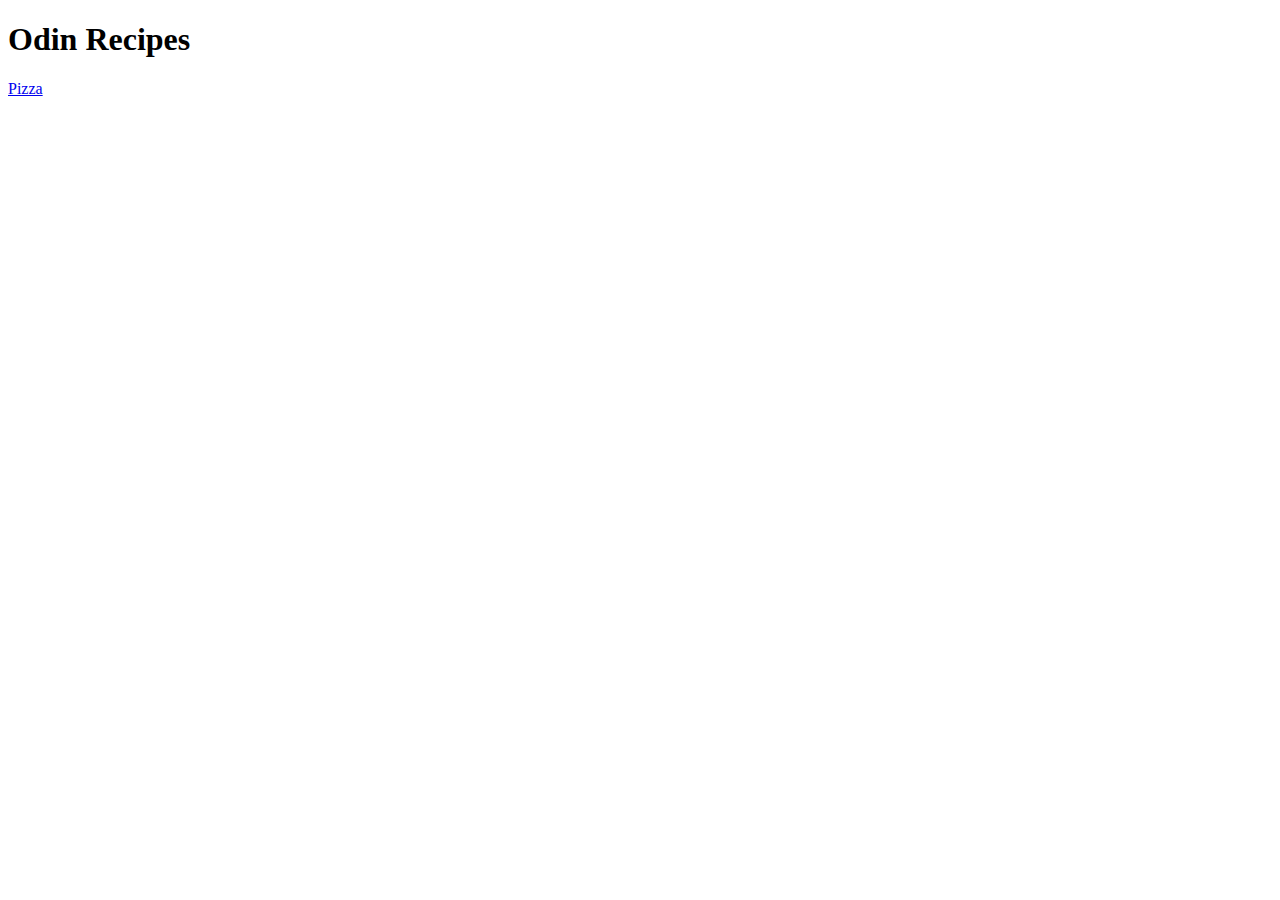
==== index.html @ d4d2f7e7 "Link pizza.html to index.html" ====
<!DOCTYPE html>
<html lang="en">
<head>
    <meta charset="UTF-8">
    <title>Project #1 - Recipes</title>

</head>
<body>
    <h1>Odin Recipes</h1>
    <a href="./recipes/pizza.html">Pizza</a>
</body>
</html>
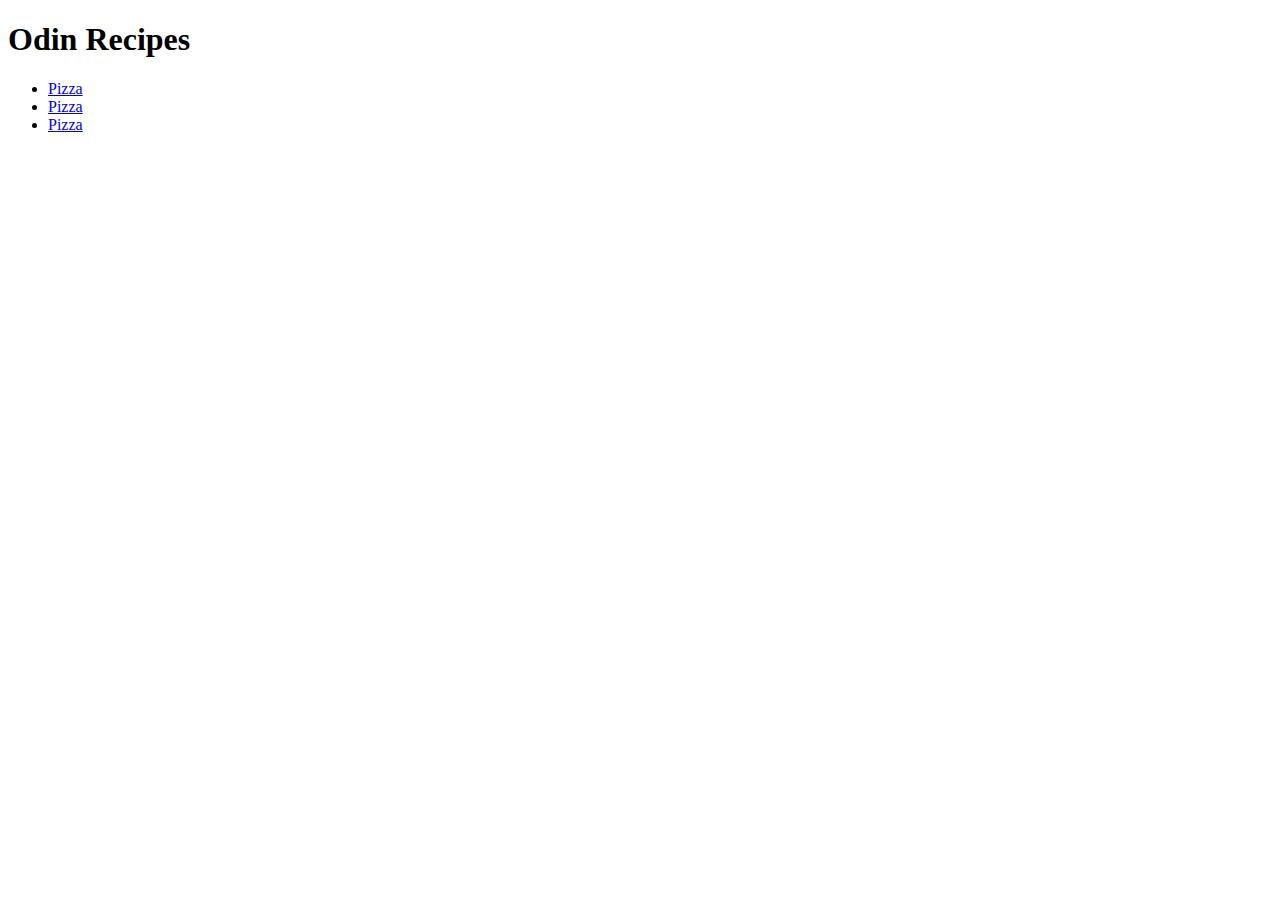
==== commit c1541615: "Modify recipe links in index.html" ====
--- a/index.html
+++ b/index.html
@@ -7,6 +7,11 @@
 </head>
 <body>
     <h1>Odin Recipes</h1>
-    <a href="./recipes/pizza.html">Pizza</a>
+    <ul>
+        <li><a href="./recipes/pizza.html">Pizza</a></li>
+        <li><a href="./recipes/pizza.html">Pizza</a></li>
+        <li><a href="./recipes/pizza.html">Pizza</a></li>
+    </ul>
+    
 </body>
 </html>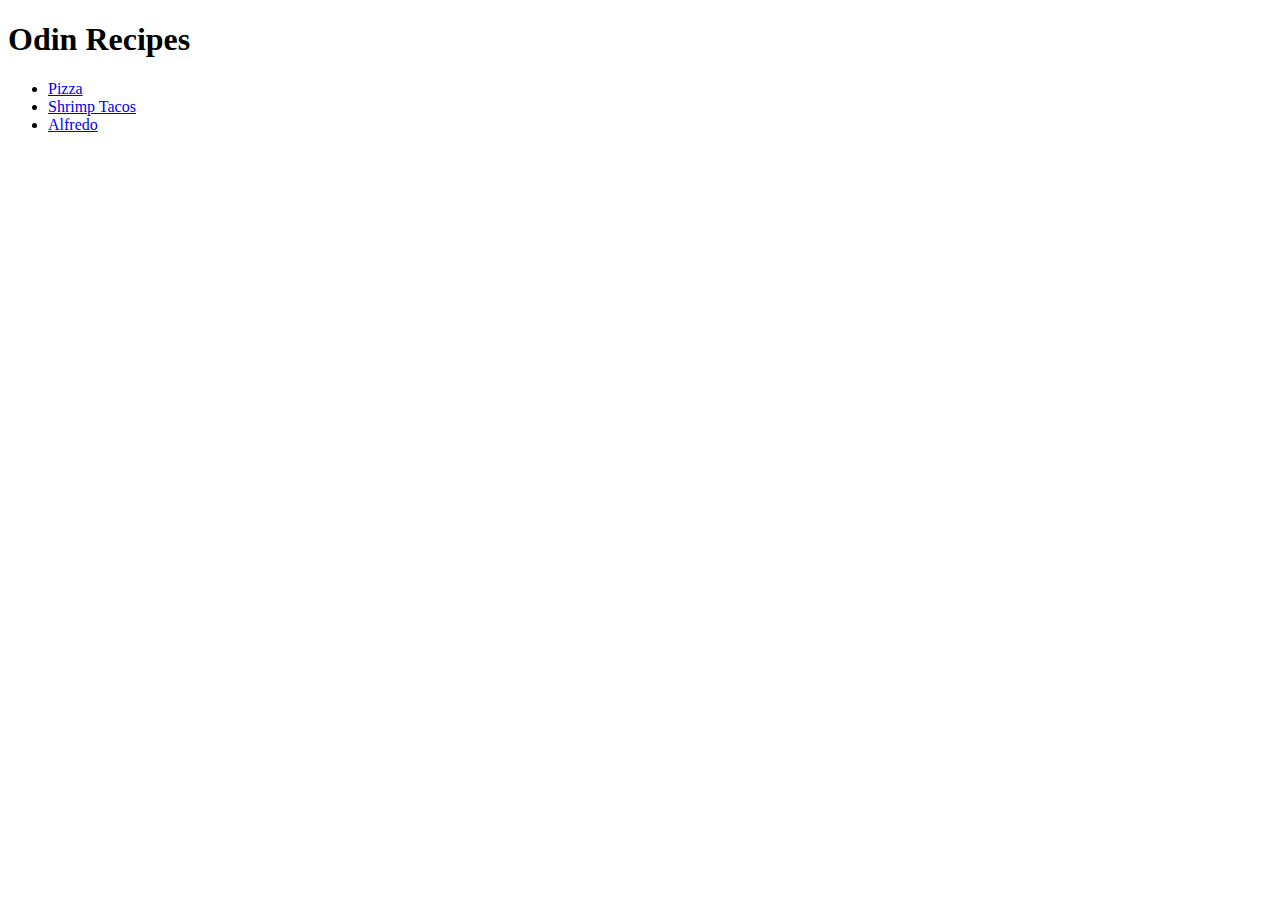
==== commit 3394bcc6: "Correct recipe list and add remaining recipe files" ====
--- a/index.html
+++ b/index.html
@@ -9,8 +9,8 @@
     <h1>Odin Recipes</h1>
     <ul>
         <li><a href="./recipes/pizza.html">Pizza</a></li>
-        <li><a href="./recipes/pizza.html">Pizza</a></li>
-        <li><a href="./recipes/pizza.html">Pizza</a></li>
+        <li><a href="./recipes/shrimp_tacos.html">Shrimp Tacos</a></li>
+        <li><a href="./recipes/alfredo.html">Alfredo</a></li>
     </ul>
     
 </body>
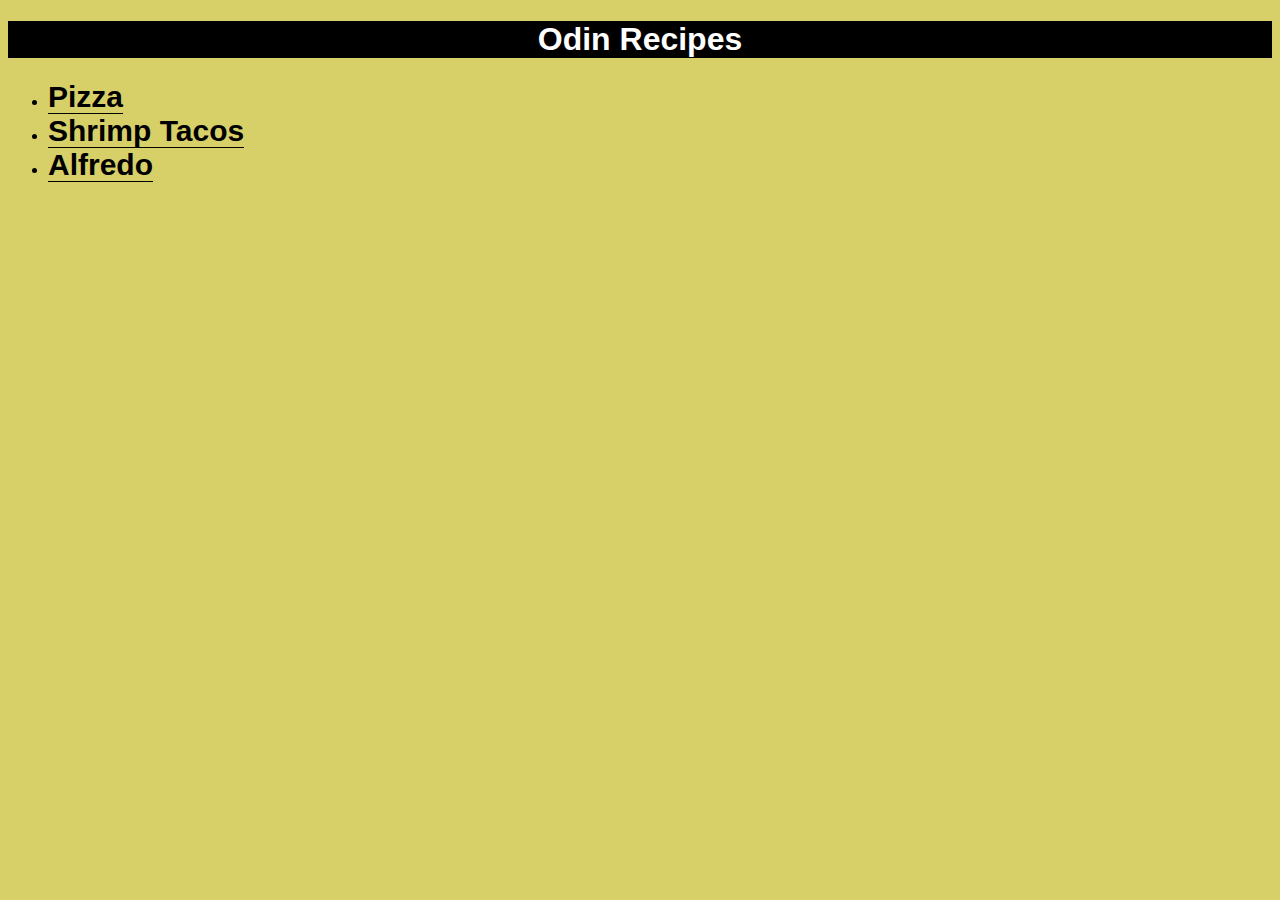
==== commit d74196c3: "Group recipe list within a recipes div" ====
--- a/index.html
+++ b/index.html
@@ -2,16 +2,18 @@
 <html lang="en">
 <head>
     <meta charset="UTF-8">
+    <meta name="viewport" content="width=device-width, initial-scale=1.0">
     <title>Project #1 - Recipes</title>
-
+    <link rel="stylesheet" href="./style.css">
 </head>
 <body>
     <h1>Odin Recipes</h1>
+    <div class="recipes">
     <ul>
         <li><a href="./recipes/pizza.html">Pizza</a></li>
         <li><a href="./recipes/shrimp_tacos.html">Shrimp Tacos</a></li>
         <li><a href="./recipes/alfredo.html">Alfredo</a></li>
     </ul>
-    
+    </div>
 </body>
 </html>--- a/style.css
+++ b/style.css
@@ -0,0 +1,34 @@
+body {
+    background-color: rgba(196, 185, 30, 0.671);
+    font-family: Verdana, sans-serif;
+}
+
+h1 {
+    color: rgb(255, 255, 255);
+    background-color: black;
+    text-align: center;
+}
+
+h2 {
+    text-align: center;
+    border-bottom: dashed 1px black;
+}
+
+li a {
+    text-decoration: none;
+    color: rgb(0, 0, 0);
+    font-size: 30px;
+    font-weight: bold;
+    border-bottom: solid rgb(0, 0, 0) 1px;
+}
+
+.recipe-image {
+    border: 3px black solid;
+}
+
+.back-home {
+    color: blue;
+    text-decoration: none;
+    font-size: large;
+}
+
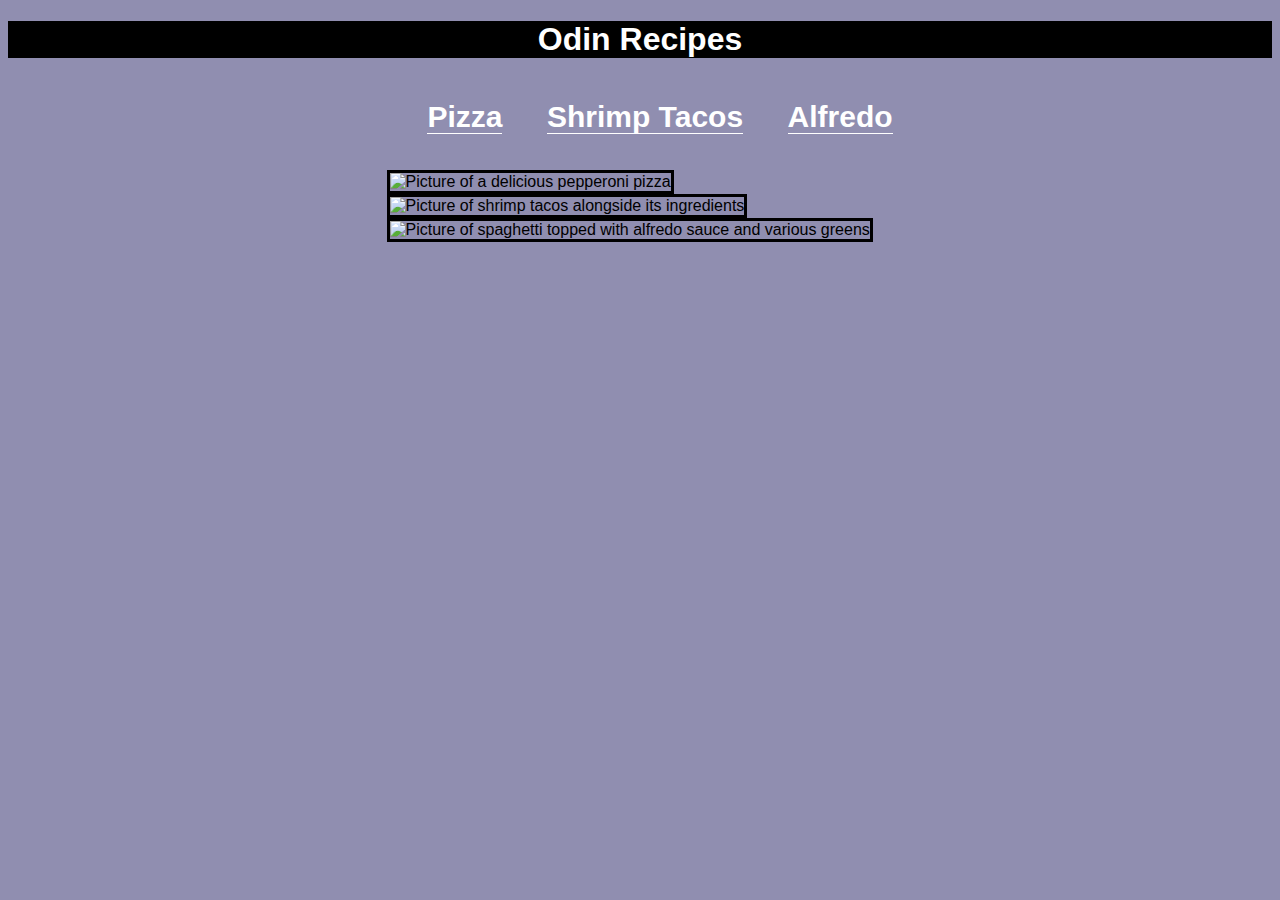
==== commit ef087da8: "Add recipe images onto index.html under respective recipe" ====
--- a/index.html
+++ b/index.html
@@ -15,5 +15,11 @@
         <li><a href="./recipes/alfredo.html">Alfredo</a></li>
     </ul>
     </div>
+
+    <div class="images">
+        <img class="recipe-image" src="https://images.unsplash.com/photo-1534308983496-4fabb1a015ee?q=80&w=1476&auto=format&fit=crop&ixlib=rb-4.0.3&ixid=M3wxMjA3fDB8MHxwaG90by1wYWdlfHx8fGVufDB8fHx8fA%3D%3D" alt="Picture of a delicious pepperoni pizza" width="160" height="120">
+        <img class="recipe-image" src="https://images.unsplash.com/photo-1689774329109-9b70beeefc0a?q=80&w=1548&auto=format&fit=crop&ixlib=rb-4.0.3&ixid=M3wxMjA3fDB8MHxwaG90by1wYWdlfHx8fGVufDB8fHx8fA%3D%3D" alt="Picture of shrimp tacos alongside its ingredients" width="160" height="120">
+        <img class="recipe-image" src="https://images.pexels.com/photos/9571433/pexels-photo-9571433.jpeg?auto=compress&cs=tinysrgb&w=1260&h=750&dpr=1" alt="Picture of spaghetti topped with alfredo sauce and various greens" width="160" height="120">
+    </div>
 </body>
 </html>--- a/style.css
+++ b/style.css
@@ -1,6 +1,23 @@
 body {
-    background-color: rgba(196, 185, 30, 0.671);
+    background-color: rgba(90, 86, 137, 0.671);
     font-family: Verdana, sans-serif;
+}
+
+.recipes {
+    text-align: center;
+}
+
+.recipes li {
+    display: inline-block;
+    padding: 20px;
+}
+
+.images {
+    /* border: red solid 1px; */
+    /* display: inline-block; */
+    width: 507px;
+    margin: 0 auto;
+    padding: 0 30px;
 }
 
 h1 {
@@ -16,10 +33,17 @@
 
 li a {
     text-decoration: none;
-    color: rgb(0, 0, 0);
+    color: rgb(255, 255, 255);
     font-size: 30px;
     font-weight: bold;
-    border-bottom: solid rgb(0, 0, 0) 1px;
+    border-bottom: solid rgb(255, 255, 255) 1px;
+    
+}
+
+li a:hover {
+    color: rgb(229, 255, 61);
+    border-bottom: solid rgb(229, 255, 61) 1px;
+
 }
 
 .recipe-image {
@@ -32,3 +56,8 @@
     font-size: large;
 }
 
+ul {
+    list-style: none;
+
+}
+
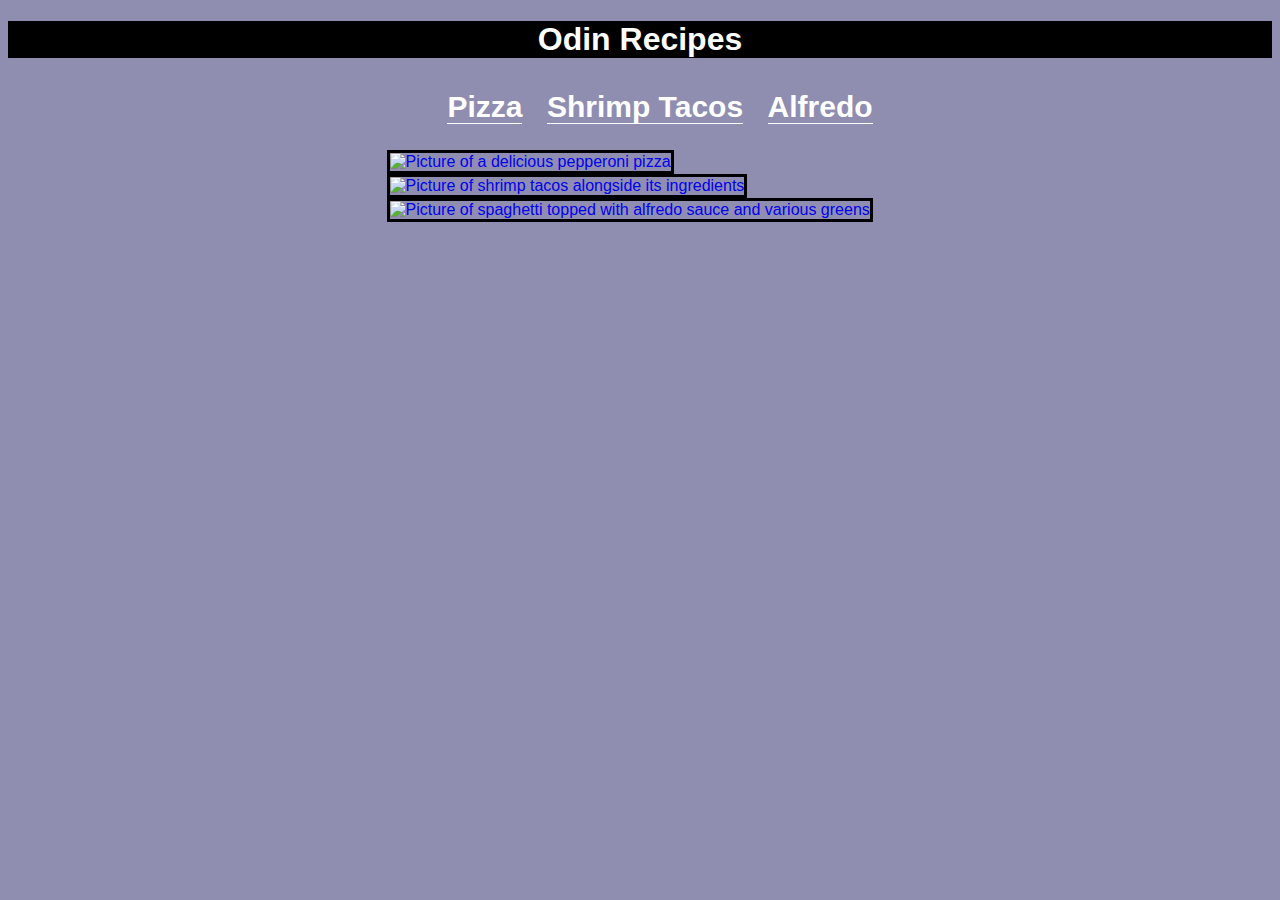
==== commit d5ae22f4: "Allow recipe images on index.html to be clickable links" ====
--- a/index.html
+++ b/index.html
@@ -17,9 +17,15 @@
     </div>
 
     <div class="images">
+        <a href="./recipes/pizza.html">
         <img class="recipe-image" src="https://images.unsplash.com/photo-1534308983496-4fabb1a015ee?q=80&w=1476&auto=format&fit=crop&ixlib=rb-4.0.3&ixid=M3wxMjA3fDB8MHxwaG90by1wYWdlfHx8fGVufDB8fHx8fA%3D%3D" alt="Picture of a delicious pepperoni pizza" width="160" height="120">
+        </a>
+        <a href="./recipes/shrimp_tacos.html">
         <img class="recipe-image" src="https://images.unsplash.com/photo-1689774329109-9b70beeefc0a?q=80&w=1548&auto=format&fit=crop&ixlib=rb-4.0.3&ixid=M3wxMjA3fDB8MHxwaG90by1wYWdlfHx8fGVufDB8fHx8fA%3D%3D" alt="Picture of shrimp tacos alongside its ingredients" width="160" height="120">
+        </a>
+        <a href="./recipes/alfredo.html">
         <img class="recipe-image" src="https://images.pexels.com/photos/9571433/pexels-photo-9571433.jpeg?auto=compress&cs=tinysrgb&w=1260&h=750&dpr=1" alt="Picture of spaghetti topped with alfredo sauce and various greens" width="160" height="120">
+        </a>
     </div>
 </body>
 </html>--- a/style.css
+++ b/style.css
@@ -9,7 +9,7 @@
 
 .recipes li {
     display: inline-block;
-    padding: 20px;
+    padding: 10px;
 }
 
 .images {
@@ -18,6 +18,15 @@
     width: 507px;
     margin: 0 auto;
     padding: 0 30px;
+}
+
+.images img:hover {
+    border: solid rgb(229, 255, 61) 3px;
+
+}
+
+.images a {
+    text-decoration: none;
 }
 
 h1 {
